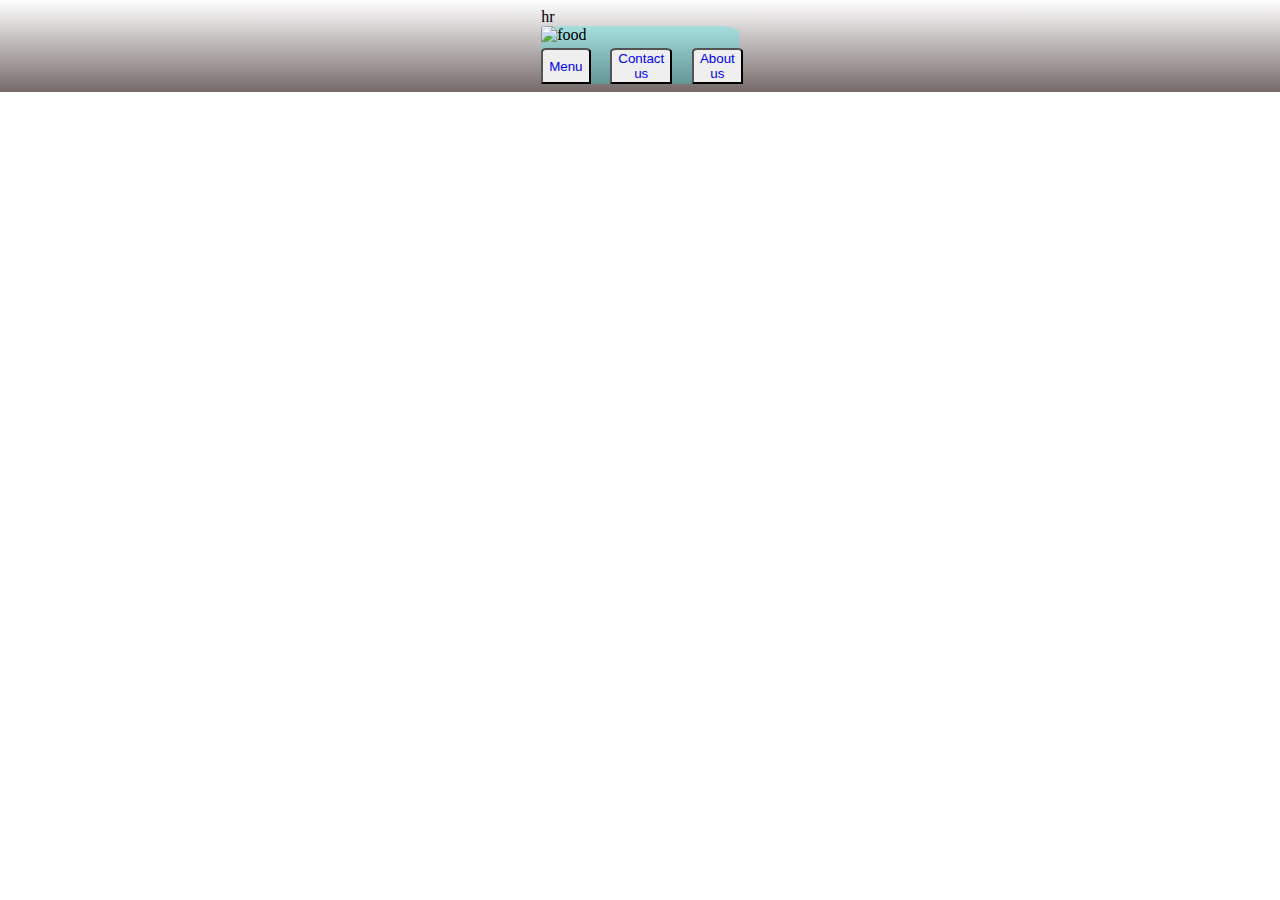
==== Restautant/index.html @ e59e4d8e "Add files via upload" ====
<!DOCTYPE html>
<html lang="en">
  <head>
    <meta charset="UTF-8" />
    <meta name="viewport" content="width=device-width, initial-scale=1.0" />
    <title>Home page</title>
    <link rel="stylesheet" href="style.css" />
  </head>
  <body>
    <div>
      <header>
        <div></div>
        hr
      </header>
    </div>
    <div class="menu">
      <div class="photo">
        <img
          src="https://i.pinimg.com/564x/75/ec/37/75ec377eaac22acdcf12ef750e363d9d.jpg"
          alt="food"
        />
      </div>
      <div class="links">
        <button><a href="menu.html">Menu</a></button>
        <button><a href="contactus.html">Contact us</a></button>
        <button><a href="aboutus.html">About us</a></button>
      </div>
    </div>
    <div>
      <footer>
        
      </footer>
    </div>
  </body>
</html>
---- Restautant/style.css ----
body{
    display: grid;
    justify-content: center;
    background-image: linear-gradient(rgba(11, 1, 1, 0), rgba(97, 83, 83, 0.872)),
    url("https://images.unsplash.com/photo-1552566626-52f8b828add9?ixlib=rb-4.0.3&ixid=M3wxMjA3fDB8MHxwaG90by1wYWdlfHx8fGVufDB8fHx8fA%3D%3D&auto=format&fit=crop&w=870&q=80") ;
    background-repeat: no-repeat;
    background-size: cover;
}
.menu{
    display: grid;
    justify-content: center;
    background-color: rgba(0, 255, 255, 0.23);
    border-radius: 10% 10% 0 0;   
}
.menu img{
    width: 100%;
    height: auto;
    max-width: 100%;
    max-height: 100%; 
    overflow: hidden;
    border-radius: 10% 10% 0 0;
}
.links{
    display: grid;
    grid-template-columns:auto auto auto;
    gap: 10%;
}
.links button{
    border-radius: 10% 10% 0 0;
}
button a{
    text-decoration: none;
}
button:hover{
    background-color: rgba(165, 42, 42, 0.792);
    color: rgb(83, 173, 143);
}
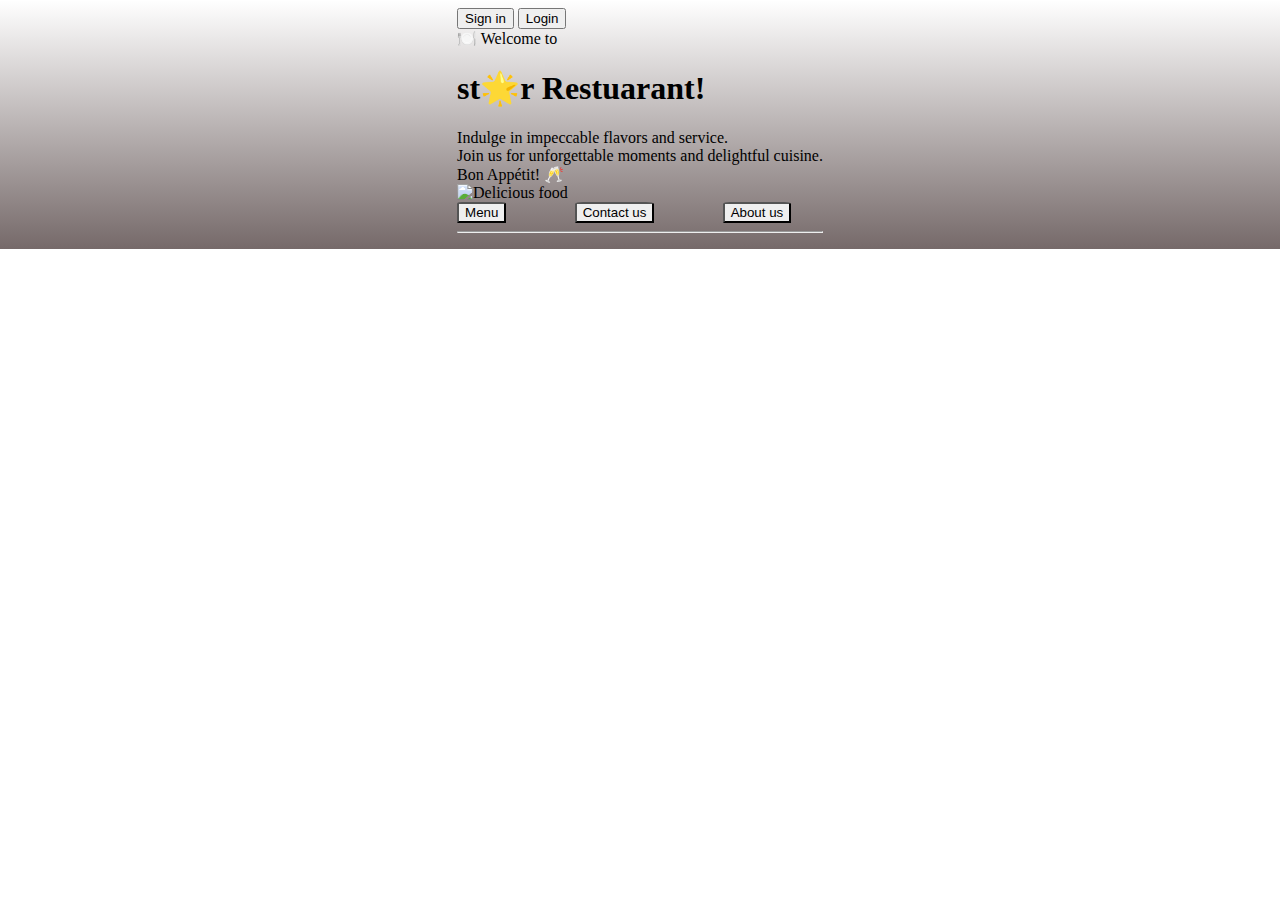
==== commit 8a85ff60: "index.html" ====
--- a/Restautant/index.html
+++ b/Restautant/index.html
@@ -5,31 +5,66 @@
     <meta name="viewport" content="width=device-width, initial-scale=1.0" />
     <title>Home page</title>
     <link rel="stylesheet" href="style.css" />
+    <link rel="stylesheet" href="index.css" />
+
+    <!-- google font link to change font-family  -->
+    <link rel="preconnect" href="https://fonts.googleapis.com" />
+    <link rel="preconnect" href="https://fonts.gstatic.com" crossorigin />
+    <link
+      href="https://fonts.googleapis.com/css2?family=Shadows+Into+Light&display=swap"
+      rel="stylesheet"
+    />
+    <link rel="preconnect" href="https://fonts.googleapis.com" />
+    <link rel="preconnect" href="https://fonts.gstatic.com" crossorigin />
+    <link
+      href="https://fonts.googleapis.com/css2?family=Indie+Flower&display=swap"
+      rel="stylesheet"
+    />
   </head>
+
   <body>
-    <div>
-      <header>
-        <div></div>
-        hr
-      </header>
-    </div>
-    <div class="menu">
-      <div class="photo">
-        <img
-          src="https://i.pinimg.com/564x/75/ec/37/75ec377eaac22acdcf12ef750e363d9d.jpg"
-          alt="food"
-        />
+    <!-- Header of the page -->
+    <header>
+      <!-- Navigation bar -->
+      <nav>
+        <div>
+          <a href="#"><button>Sign in</button></a>
+          <a href="#"><button>Login</button></a>
+        </div>
+      </nav>
+    </header>
+
+    <!-- Main content of the page -->
+    <main>
+      <div class="restuarant">
+        <div class="text">
+          🍽️ Welcome to
+          <h1>st🌟r Restuarant!</h1>
+          <!-- Highlighting the restaurant name -->
+          Indulge in impeccable flavors and service. <br />
+          Join us for unforgettable moments and delightful cuisine. <br />
+          Bon Appétit! 🥂
+        </div>
+        <div class="image-container">
+          <div class="photo">
+            <img
+              src="https://i.pinimg.com/564x/05/02/65/05026559cad24674bee179295fd46b34.jpg"
+              alt="Delicious food"
+            />
+          </div>
+          <!-- Navigation buttons -->
+          <div class="links">
+            <a href="menu.html"><button>Menu</button></a>
+            <a href="contactus.html"><button>Contact us</button></a>
+            <a href="aboutus.html"><button>About us</button></a>
+          </div>
+        </div>
       </div>
-      <div class="links">
-        <button><a href="menu.html">Menu</a></button>
-        <button><a href="contactus.html">Contact us</a></button>
-        <button><a href="aboutus.html">About us</a></button>
-      </div>
-    </div>
-    <div>
-      <footer>
-        
-      </footer>
-    </div>
+    </main>
+
+    <footer>
+      <hr />
+      <!-- Additional footer content can go here -->
+    </footer>
   </body>
 </html>
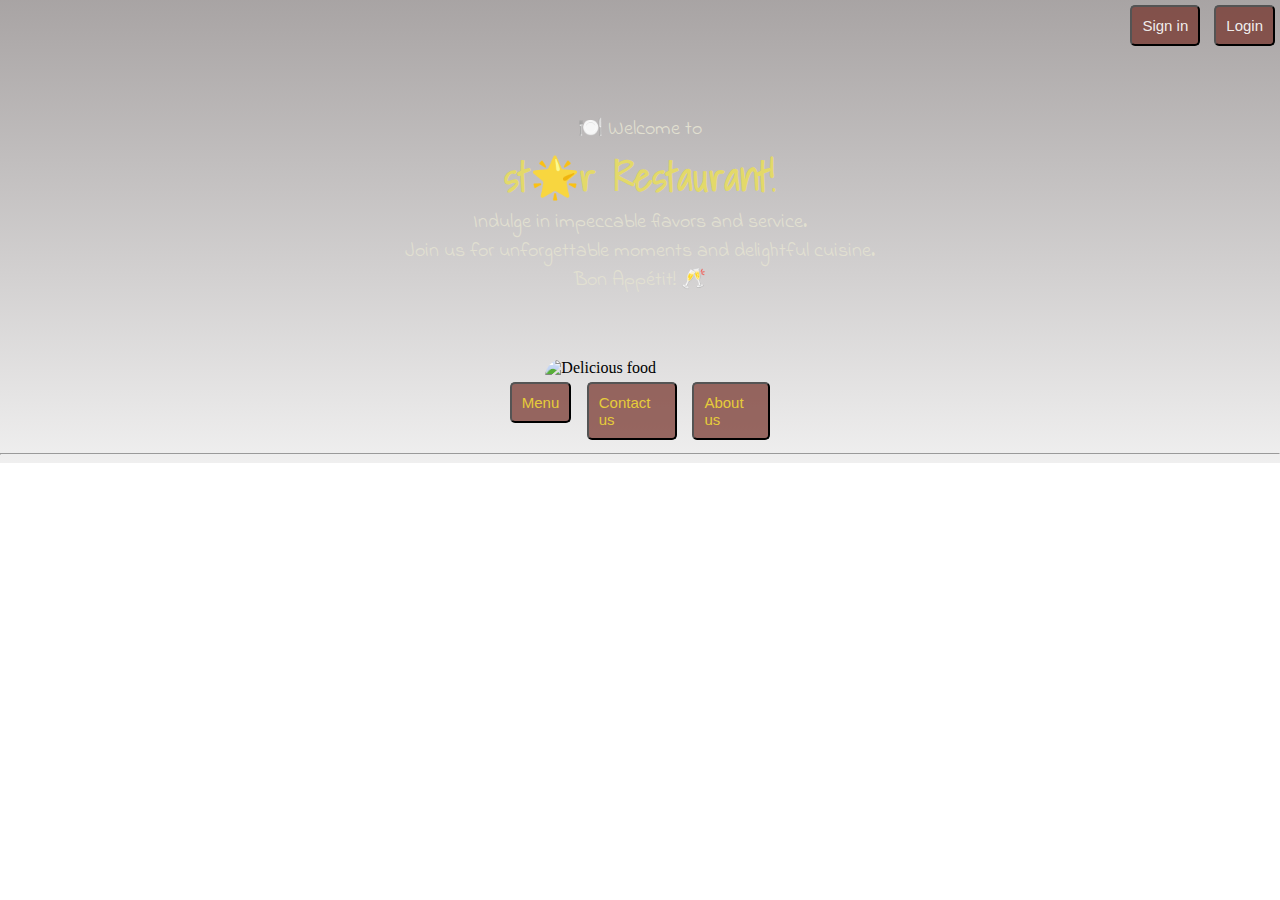
==== commit 000d807c: "Update index.html" ====
--- a/Restautant/index.html
+++ b/Restautant/index.html
@@ -39,7 +39,7 @@
       <div class="restuarant">
         <div class="text">
           🍽️ Welcome to
-          <h1>st🌟r Restuarant!</h1>
+          <h1>st🌟r Restaurant!</h1>
           <!-- Highlighting the restaurant name -->
           Indulge in impeccable flavors and service. <br />
           Join us for unforgettable moments and delightful cuisine. <br />
--- a/Restautant/style.css
+++ b/Restautant/style.css
@@ -1,37 +1,61 @@
-body{
+/* Animation for increasing size */
+@keyframes size {
+    0% {
+      transform: scale(1);
+    }
+    100% {
+      transform: scale(1.05);
+    }
+}
+
+/* Navigation bar styles */
+nav {
+  display: grid;
+  justify-content: end;
+  align-items: end;
+}
+
+/* Button styles */
+button {
+  margin: 5px;
+  padding: 10px;
+  text-align: left;
+   /* Align button text to the left */
+  background-color: #712c24b2;
+  border-radius: 5px;
+  font-size: 15px;
+  color: rgba(249, 250, 250, 0.932);
+}
+/* Hover effect for buttons */
+button:hover {
+  background-color: rgb(20, 49, 69);
+  animation-name: size;
+  animation-duration: 2s;
+  animation-iteration-count: infinite; /* Combined animation properties */
+}
+
+/* Background using linear gradient */
+body {
+    margin: 0;
+    padding: 0;
     display: grid;
+    background-image: linear-gradient(
+        rgba(17, 5, 5, 0.364),
+        rgba(135, 132, 132, 0.128)
+      ),
+      url("https://images.unsplash.com/photo-1504718855392-c0f33b372e72?ixlib=rb-4.0.3&ixid=M3wxMjA3fDB8MHxzZWFyY2h8Mzl8fHJlc3RhdXJhbnR8ZW58MHx8MHx8fDA%3D&auto=format&fit=crop&w=400&q=60");
+    background-size: cover;
+    background-repeat: no-repeat;
+}
+
+/* Text styles */
+.text{
+    display: grid;
+    color: #e2e0d1;
+    font-family: 'Roboto Condensed', sans-serif;
+    text-align: center;
     justify-content: center;
-    background-image: linear-gradient(rgba(11, 1, 1, 0), rgba(97, 83, 83, 0.872)),
-    url("https://images.unsplash.com/photo-1552566626-52f8b828add9?ixlib=rb-4.0.3&ixid=M3wxMjA3fDB8MHxwaG90by1wYWdlfHx8fGVufDB8fHx8fA%3D%3D&auto=format&fit=crop&w=870&q=80") ;
-    background-repeat: no-repeat;
-    background-size: cover;
+    margin: 0;
 }
-.menu{
-    display: grid;
-    justify-content: center;
-    background-color: rgba(0, 255, 255, 0.23);
-    border-radius: 10% 10% 0 0;   
-}
-.menu img{
-    width: 100%;
-    height: auto;
-    max-width: 100%;
-    max-height: 100%; 
-    overflow: hidden;
-    border-radius: 10% 10% 0 0;
-}
-.links{
-    display: grid;
-    grid-template-columns:auto auto auto;
-    gap: 10%;
-}
-.links button{
-    border-radius: 10% 10% 0 0;
-}
-button a{
-    text-decoration: none;
-}
-button:hover{
-    background-color: rgba(165, 42, 42, 0.792);
-    color: rgb(83, 173, 143);
-}+
+
--- a/Restautant/index.css
+++ b/Restautant/index.css
@@ -0,0 +1,62 @@
+/* Text styles */
+.text {
+  font-size: 20px;
+  font-family: "Indie Flower", cursive;
+  margin: 5%;
+}
+
+/* Highlighting name of restaurant */
+.text h1 {
+  padding: 0;
+  margin: 0;
+  font-family: "Shadows Into Light", cursive;
+  color: rgba(231, 220, 97, 0.927);
+}
+
+/* Resturent styles */
+.restuarant {
+  width: 100%;
+  height: auto;
+  display: flex;
+  flex-direction: column;
+  align-items: center;
+}
+
+/* Animation for photo */
+.photo {
+  display: flex;
+  justify-content: center;
+  overflow: hidden;
+  animation-name: size;
+  animation-duration: 2s;
+  animation-iteration-count: calc(1);
+}
+
+/* Styling for photo image */
+.photo img {
+  width: 70%;
+  max-width: 100%;
+  overflow: hidden;
+  border-radius: 20px 20px 0 0;
+}
+
+/* Links styles */
+.links {
+  display: grid;
+  justify-content: center;
+  grid-template-columns: auto auto auto;
+  gap: 2%;
+  margin-top: auto;
+  position: relative;
+  bottom: 5%;
+}
+
+/* Styling for links buttons */
+.links button {
+  color: rgb(230, 204, 58);
+}
+
+/* Hover effect for links buttons */
+.links button:hover {
+  background-color: rgba(19, 56, 4, 0.932);
+}
